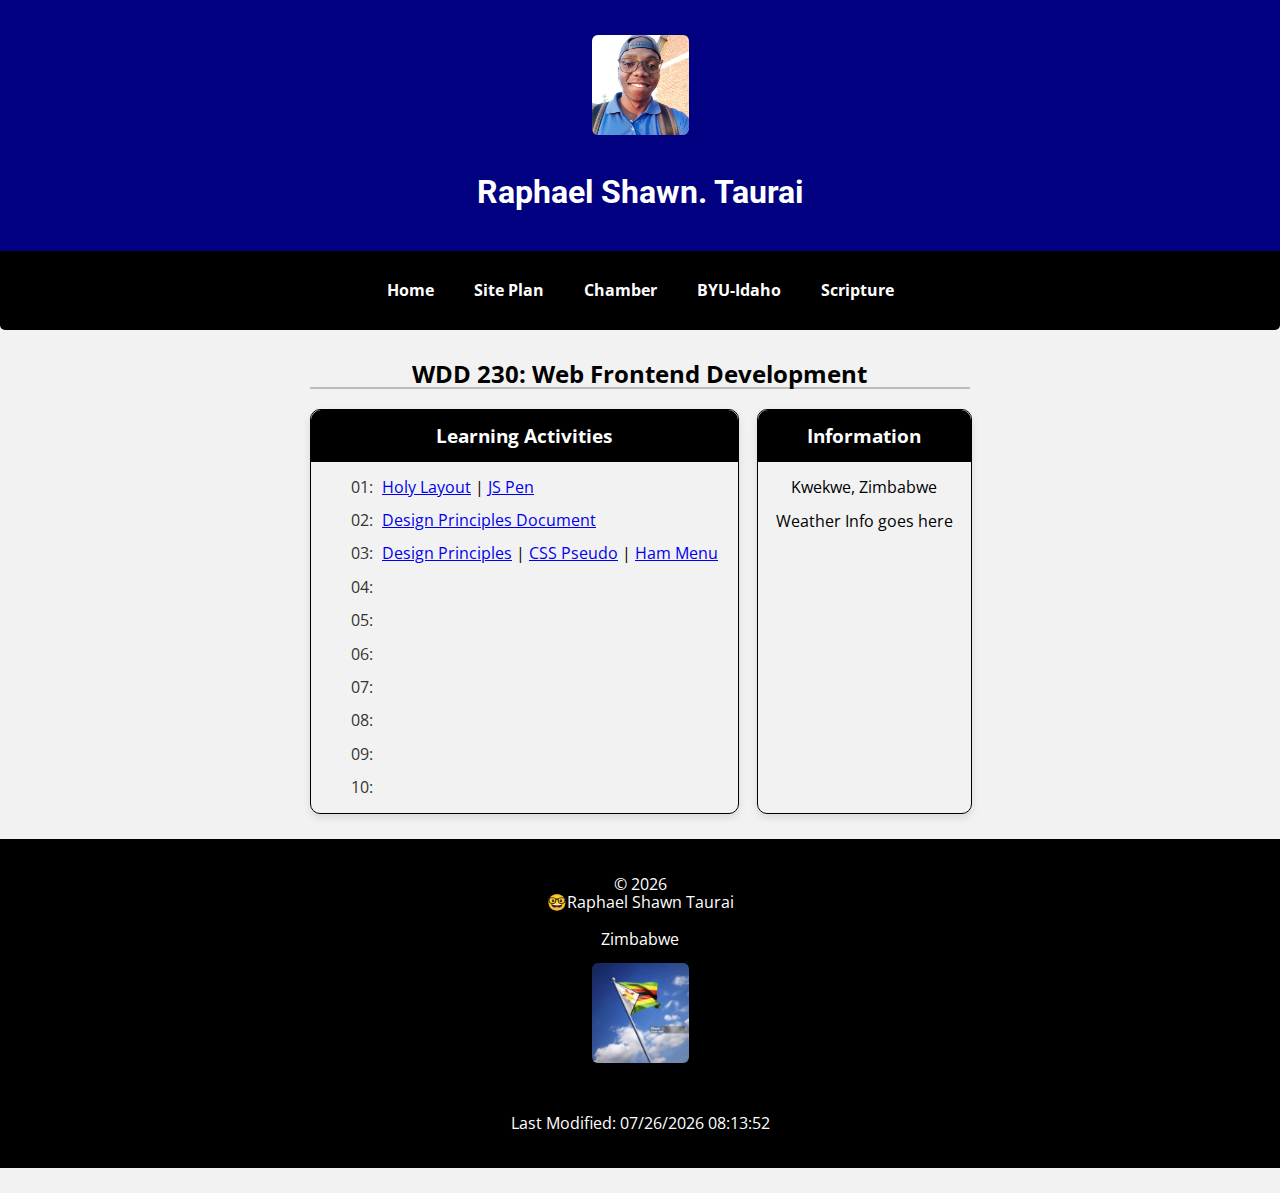
==== index.html @ 8451f9cc "W02 to W03 #got help, I needed it" ====
<!DOCTYPE html>
<html lang="en">
<head>
    <meta property="og:tittle" content="Shawn's Web Frontend Development">
    <meta property="og:type" content="website">
    <meta property="og:image" content="https://scontent-cpt1-1.xx.fbcdn.net/v/t1.6435-9/100825612_3086314408091731_5645457983417614336_n.jpg?_nc_cat=104&ccb=1-7&_nc_sid=dd63ad&_nc_ohc=aLc1LMPyX8YAX_nOuL9&_nc_oc=AQmv-y5T8IlXc3acQV7GMhgTDCxb11PpKfKZsDxDQNipxi5sOyn14gQ85BDNCd5mlac&_nc_ht=scontent-cpt1-1.xx&oh=00_AfAReinXMB9jyGk6Aq5hBVse5xMrMv8O2ZP-Ks6a0k2QMw&oe=65D06463">
    <meta property="og:url" contents="http://shawn-taurai's-wdd230.com/index.html"> 
    <meta name="description" content="WDD230, Raphael Shawn Taurai, Course assignment portal">
    <meta name="author" content="Shawn Taurai">
    <title>Raphael Shawn Taurai-WDD 230 - Web Frontend</title>
    <link rel="stylesheet" href="styles/normalize.css">
    <link rel="stylesheet" href="styles/base.css">
    <link rel="stylesheet" href="styles/larger.css">
    <link rel="icon" href="favicon.ico">
</head>

<body>
    <header>
        <img src="images/shawn.jpg" alt="Shawn Taurai" width="80" height="83" />
        <h1 class>Raphael Shawn. Taurai</h1>
    </header>
    <nav>
        <a href="index.html">Home</a>
        <a href="lesson03/chamber-site-plan.html">Site Plan</a>
        <a href="chamber/">Chamber</a>
        <a href="https://www.byui.edu/">BYU-Idaho</a>
        <a href="https://www.churchofjesuschrist.org/study/scriptures/bofm/1-ne/3?lang=eng&id=p7#p7">Scripture</a>
    </nav>
    <main>
        <h2>WDD 230: Web Frontend Development</h2><br>

        <section class="card">
            <h3>Learning Activities</h3>
            <ul class="numbered-list">
                <li><a href="lesson01/holygrail.html">Holy Layout</a> | <a href="https://codepen.io/omora14">JS Pen</a>
                </li>
                <li> <a href="lesson02/design.html">Design Principles Document</a></li>
                <li><a href="lesson02/design.html">Design Principles</a> | <a
                        href="https://codepen.io/omora14/pen/oNVemqo">CSS Pseudo</a> | <a
                        href="https://codepen.io/omora14/pen/wvOqNNL">Ham Menu</a></li>
                <li><a></a></li>
                <li><a></a></li>
                <li><a></a></li>
                <li><a></a></li>
                <li><a></a></li>
                <li><a></a></li>
                <li><a></a></li>
            </ul>
        </section>
        <section class="card">
            <h3>Information</h3>

            <p>Kwekwe, Zimbabwe</p>

            <p>Weather Info goes here </p>

        </section>

    </main>
    <footer>
        <p></p>
        <p id="lastModified"></p>
    </footer>
    <script src="scripts/getdates.js"></script>

</body>

</html>






















<!-- INITIAL FILE
 
<!DOCTYPE html>
<html lang="en">
<head>
    <meta charset="UTF-8">
    <meta name="viewport" content="width=device-width, initial-scale=1.0">
    <meta property="og:tittle" content="Shawn's Web Frontend Development">
    <meta property="og:type" content="website">
    <meta property="og:image" content="https://scontent-cpt1-1.xx.fbcdn.net/v/t1.6435-9/100825612_3086314408091731_5645457983417614336_n.jpg?_nc_cat=104&ccb=1-7&_nc_sid=dd63ad&_nc_ohc=aLc1LMPyX8YAX_nOuL9&_nc_oc=AQmv-y5T8IlXc3acQV7GMhgTDCxb11PpKfKZsDxDQNipxi5sOyn14gQ85BDNCd5mlac&_nc_ht=scontent-cpt1-1.xx&oh=00_AfAReinXMB9jyGk6Aq5hBVse5xMrMv8O2ZP-Ks6a0k2QMw&oe=65D06463">
    <meta property="og:url" contents="http://shawn-taurai's-wdd230.com/index.html"> 
    <meta name="description" content="WDD230, Raphael Shawn Taurai, Course assignment portal">
    <meta name="author" content="Shawn Taurai">
    <title>Raphael Shawn Taurai-WDD 230 - Web Frontend</title>
    <link rel="stylesheet" href="styles/normalize.css"> <!--><!--- I COULD ALTERNATIVELY USE <link rel="stylesheet" href="https://cdnjs.cloudflare.com/ajax/libs/normalize/8.0.1/normalize.min.css">
    <link rel="stylesheet" href="styles/base.css">
    <link rel="icon" href="favicon.ico">
    
</head>
<body>
    <header>
        <img src="images/shawn.jpg" alt="Shawn Taurai in smart casual with back-front cap on">
        <h1 class>Raphael Shawn. Taurai</h1>
    </header>
    <nav>
        <a href="index.html">Home</a>
        <a href="lesson03/chamber-site-plan.html">Site Plan</a>
        <a href="chamber/">Chamber</a>
        <a href="https://www.byui.edu/">BYU-Idaho</a>
        <a href="https://www.churchofjesuschrist.org/study/scriptures/bofm/1-ne/3?lang=eng&id=p7#p7">Scripture</a>
    </nav>
    <main>
        <h2>WDD230: Web Frontend Development</h2>
        <section class="card">
            <h3>Learning Activities</h3>
            <ol>
                <li><a href="/lesson01/holygrail.html">Holy Layout</a></li>
                <li><a href="/lesson02/design.html"> Web Design Principles</a></li>
                <li><a></a></li>
                <li><a></a></li>
                <li><a></a></li>
            </ol>
        </section>
        <section class="card">
            <h3>Information</h3>
        </section>
    </main>
    <footer>
        <p id="copyRights">© Raphael Shawn Taurai, Zimbabwe</p>
        <p id="lastModified"></p>
    </footer>
    <script src="/scripts/getdates.js"></script>
</body>
</html>-->
---- styles/base.css ----
/* Import Google Fonts API */
@import url('https://fonts.googleapis.com/css2?family=Roboto:wght@400;700&display=swap');

@import url('https://fonts.googleapis.com/css2?family=Open+Sans&display=swap');
/* Apply color scheme and typography */
:root {
  --heading-font: 'Roboto', sans-serif;
  --paragraph-font: 'Open Sans', sans-serif;
}

body {
  font-family: 'Open Sans', sans-serif;
  background-color: #f2f2f2;
  color: black;
  margin: 0;
  padding: 0;
}

img {
  height: 100px;
  width: 97px;
  border-radius: 10%;
  margin: 10px;
  padding: 5px;}
/*
#ID.profile-container {
  display: flex;
  flex-direction: column;
  align-items: center;
  padding: 20px;
  box-shadow: 0 4px 8px rgba(0, 0, 0, 0.1);
}

#ID{
  width: 100%;
  height: 150%;
  max-width: 200%;
  height: auto;
  border-radius: 10%;
  margin-bottom: 10px;
}*/

#flag {
  width: 40px;
  height: auto;
  margin-bottom: -15px;
}

h1 {
  font-size: 2em;
  margin: auto;
}

main {
  margin-top: 20px;
  max-width: 800px;
  margin: 0 auto;
  display: grid;
  gap: 20px;
}

header,
nav,
footer {
  max-width: 100%;
  margin: 0 auto;
  text-align: center;
}

header {
  color: #fff;
  padding: 20px;
  background-color: navy;
  font-family: var(--heading-font);
}

nav {
  background-color: #000;
  padding: 10px;
  border-bottom-left-radius: 5px;
  border-bottom-right-radius: 5px;
  display: flex;
  flex-direction: row;
  justify-content: center;
}

nav a {
  color: #fff;
  margin: 10px;
  font-family: var(--paragraph-font);
  padding: 10px;
  text-decoration: none;
  font-weight: bold;
}

footer {
  background-color: black;
  padding: 20px;
  display: flex;
  flex-direction: column;
  align-items: center;
  margin: 25px auto;
}

footer p {
  color: #fff;
  text-align: center;
}

.card {
  border-radius: 10px;
  width: 100%;
  max-width: 700px;
  border: 1px solid black;
  margin: 0 auto;
  box-shadow: 0 4px 8px rgba(0, 0, 0, 0.1);
}

.card h3 {
  border-top-right-radius: 10px;
  border-top-left-radius: 10px;
  color: #fff;
  text-align: center;
  margin: 0;
  margin-bottom: 10px;
  background-color: black;
  padding: 15px;
}

.card p {
  text-align: center;
}

h2 {
  margin-top: 30px;
  text-align: center;
  margin-bottom: 0;
  border-bottom: 2px solid #babcc0;
}

h1 {
  width: 80%;
  margin: 20px auto;
}

.numbered-list {
  list-style: none;
  counter-reset: my-counter;
}

.numbered-list li {
  counter-increment: my-counter;
  margin-bottom: 15px;
}

.numbered-list li:before {
  content: counter(my-counter, decimal-leading-zero) ": ";
  color: #333;
  margin-right: 5px;
}













/*body {
  display: grid;
  height: 100vh;
  grid-template-columns: 1fr auto;
  grid-template-rows: auto auto 1fr auto;
  font-family: 'Roboto', sans-serif;
  font-size: 16px;
  background-color: #f2f2f2;
  color: #e9e9e9;
  
}

h3, h2 {
  text-align: center;
  font-family: 'Roboto', sans-serif;
}


a {
  color: #0066cc;
  text-decoration: none;
  font-family: 'Roboto', sans-serif;
}

a:hover {
  text-decoration: underline;
}

/* Center the header contents 
header {
  display: flex;
  justify-content: center;
  align-items: center;
  background: navy;
  padding: 2rem;
  grid-column: 1 / 3;
}

img {
  height: 100px;
  width: 97px;
  border-radius: 10%;
  margin: 10px;
  padding: 5px;

}
nav {
  grid-column: 1/3;
  background-color: black;
  padding: 1.8rem;
  list-style: none; /* Remove bullets from the navigation 
}

nav a {
  display: block;
  padding: 0.5rem;
  color: rgb(255, 255, 255);
  margin-bottom: 1rem;
  text-align: center;
}

nav a:hover {
  text-decoration: underline;
}

main {
  height: 330px;
  padding: 1rem;
  color:black
}

h3 {
    background-color: navy;
    color:white;
}

.card {
  border: 1px solid #ccc;
  padding: 10px;
  margin-bottom: 20px;
}

.card h3 {
  border-bottom: 1px solid #ccc;
  padding-bottom: 10px;
  margin-bottom: 10px;
}

footer {
  background: black;
  padding: 2rem;
  text-align: center;
  grid-column: 1 / 3;
  color: white;
}
---- styles/larger.css ----
/* Media Query for Larger Views */
@media screen and (650px < width) {
    nav {
        flex-direction: row;
    }

    nav a {
        width: fit-content;
    }

    main {
        max-width: 2000px;
        width: 900px;
        grid-template-columns: 100px 2fr 1fr 100px;
    }

    h2 {
        grid-column: 2 / 4;
    }

    .card:nth-of-type(1) {
        grid-column: 2 / 3;
    }

    .card:nth-of-type(2) {
        grid-column: 3 / 4;
    }
}

/* Media Query for Responsive Design */
@media only screen and (max-width: 600px) {

    .profile-container,
    nav {
        flex-direction: column;
        align-items: center;
    }

    .profilepic {
        max-width: none;
    }

    header,
    nav,
    footer,
    .card {
        max-width: 100%;
    }

    nav a {
        margin: 5px;
    }

    main {
        grid-template-columns: 1fr;
    }

    .card {
        max-width: 200%;
        margin-bottom: 1rem;
        box-shadow: 0 4px 8px rgba(0, 0, 0, 0.1);
        width: 100%;
        height: auto;
    }

}
---- styles/base.css ----
/* Import Google Fonts API */
@import url('https://fonts.googleapis.com/css2?family=Roboto:wght@400;700&display=swap');

@import url('https://fonts.googleapis.com/css2?family=Open+Sans&display=swap');
/* Apply color scheme and typography */
:root {
  --heading-font: 'Roboto', sans-serif;
  --paragraph-font: 'Open Sans', sans-serif;
}

body {
  font-family: 'Open Sans', sans-serif;
  background-color: #f2f2f2;
  color: black;
  margin: 0;
  padding: 0;
}

img {
  height: 100px;
  width: 97px;
  border-radius: 10%;
  margin: 10px;
  padding: 5px;}
/*
#ID.profile-container {
  display: flex;
  flex-direction: column;
  align-items: center;
  padding: 20px;
  box-shadow: 0 4px 8px rgba(0, 0, 0, 0.1);
}

#ID{
  width: 100%;
  height: 150%;
  max-width: 200%;
  height: auto;
  border-radius: 10%;
  margin-bottom: 10px;
}*/

#flag {
  width: 40px;
  height: auto;
  margin-bottom: -15px;
}

h1 {
  font-size: 2em;
  margin: auto;
}

main {
  margin-top: 20px;
  max-width: 800px;
  margin: 0 auto;
  display: grid;
  gap: 20px;
}

header,
nav,
footer {
  max-width: 100%;
  margin: 0 auto;
  text-align: center;
}

header {
  color: #fff;
  padding: 20px;
  background-color: navy;
  font-family: var(--heading-font);
}

nav {
  background-color: #000;
  padding: 10px;
  border-bottom-left-radius: 5px;
  border-bottom-right-radius: 5px;
  display: flex;
  flex-direction: row;
  justify-content: center;
}

nav a {
  color: #fff;
  margin: 10px;
  font-family: var(--paragraph-font);
  padding: 10px;
  text-decoration: none;
  font-weight: bold;
}

footer {
  background-color: black;
  padding: 20px;
  display: flex;
  flex-direction: column;
  align-items: center;
  margin: 25px auto;
}

footer p {
  color: #fff;
  text-align: center;
}

.card {
  border-radius: 10px;
  width: 100%;
  max-width: 700px;
  border: 1px solid black;
  margin: 0 auto;
  box-shadow: 0 4px 8px rgba(0, 0, 0, 0.1);
}

.card h3 {
  border-top-right-radius: 10px;
  border-top-left-radius: 10px;
  color: #fff;
  text-align: center;
  margin: 0;
  margin-bottom: 10px;
  background-color: black;
  padding: 15px;
}

.card p {
  text-align: center;
}

h2 {
  margin-top: 30px;
  text-align: center;
  margin-bottom: 0;
  border-bottom: 2px solid #babcc0;
}

h1 {
  width: 80%;
  margin: 20px auto;
}

.numbered-list {
  list-style: none;
  counter-reset: my-counter;
}

.numbered-list li {
  counter-increment: my-counter;
  margin-bottom: 15px;
}

.numbered-list li:before {
  content: counter(my-counter, decimal-leading-zero) ": ";
  color: #333;
  margin-right: 5px;
}













/*body {
  display: grid;
  height: 100vh;
  grid-template-columns: 1fr auto;
  grid-template-rows: auto auto 1fr auto;
  font-family: 'Roboto', sans-serif;
  font-size: 16px;
  background-color: #f2f2f2;
  color: #e9e9e9;
  
}

h3, h2 {
  text-align: center;
  font-family: 'Roboto', sans-serif;
}


a {
  color: #0066cc;
  text-decoration: none;
  font-family: 'Roboto', sans-serif;
}

a:hover {
  text-decoration: underline;
}

/* Center the header contents 
header {
  display: flex;
  justify-content: center;
  align-items: center;
  background: navy;
  padding: 2rem;
  grid-column: 1 / 3;
}

img {
  height: 100px;
  width: 97px;
  border-radius: 10%;
  margin: 10px;
  padding: 5px;

}
nav {
  grid-column: 1/3;
  background-color: black;
  padding: 1.8rem;
  list-style: none; /* Remove bullets from the navigation 
}

nav a {
  display: block;
  padding: 0.5rem;
  color: rgb(255, 255, 255);
  margin-bottom: 1rem;
  text-align: center;
}

nav a:hover {
  text-decoration: underline;
}

main {
  height: 330px;
  padding: 1rem;
  color:black
}

h3 {
    background-color: navy;
    color:white;
}

.card {
  border: 1px solid #ccc;
  padding: 10px;
  margin-bottom: 20px;
}

.card h3 {
  border-bottom: 1px solid #ccc;
  padding-bottom: 10px;
  margin-bottom: 10px;
}

footer {
  background: black;
  padding: 2rem;
  text-align: center;
  grid-column: 1 / 3;
  color: white;
}
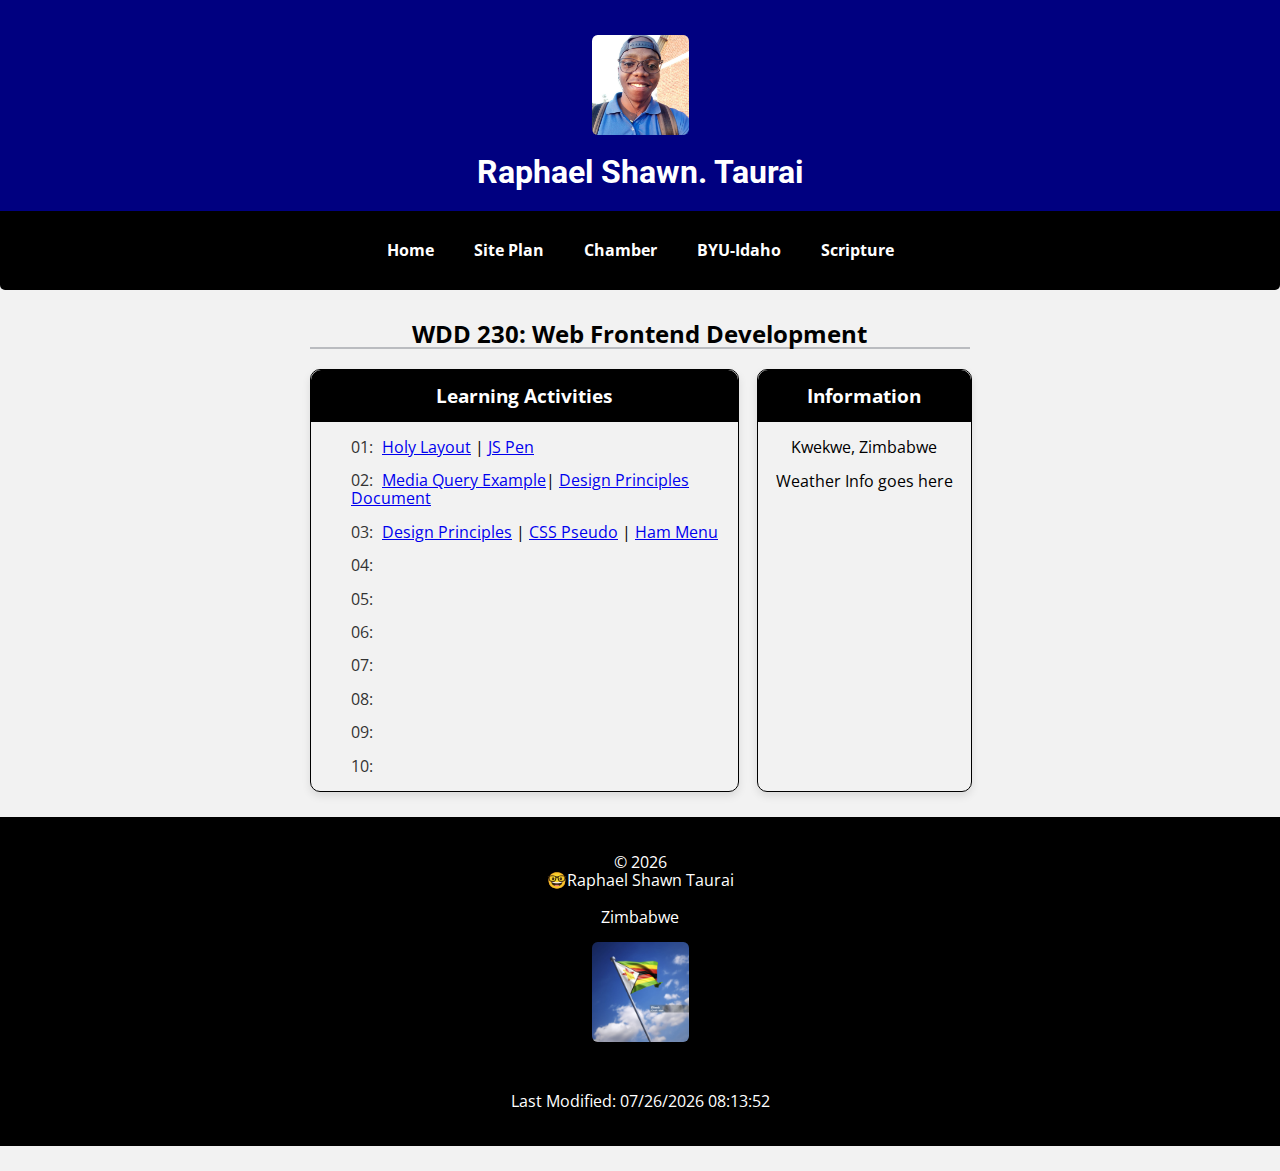
==== commit 8a391b5b: "media query done" ====
--- a/index.html
+++ b/index.html
@@ -10,7 +10,7 @@
     <title>Raphael Shawn Taurai-WDD 230 - Web Frontend</title>
     <link rel="stylesheet" href="styles/normalize.css">
     <link rel="stylesheet" href="styles/base.css">
-    <link rel="stylesheet" href="styles/larger.css">
+    <link rel="stylesheet" href="styles/large.css">
     <link rel="icon" href="favicon.ico">
 </head>
 
@@ -32,9 +32,13 @@
         <section class="card">
             <h3>Learning Activities</h3>
             <ul class="numbered-list">
-                <li><a href="lesson01/holygrail.html">Holy Layout</a> | <a href="https://codepen.io/omora14">JS Pen</a>
+                <li><a href="lesson01/holygrail.html">Holy Layout</a> | 
+                    <a href="https://codepen.io/omora14">JS Pen</a>
                 </li>
-                <li> <a href="lesson02/design.html">Design Principles Document</a></li>
+                
+                <li> <a href="lesson02/media-query.html">Media Query Example</a>|
+                    <a href="lesson02/design-principles.html">Design Principles Document</a></li>
+                
                 <li><a href="lesson02/design.html">Design Principles</a> | <a
                         href="https://codepen.io/omora14/pen/oNVemqo">CSS Pseudo</a> | <a
                         href="https://codepen.io/omora14/pen/wvOqNNL">Ham Menu</a></li>
--- a/styles/base.css
+++ b/styles/base.css
@@ -138,7 +138,7 @@
   border-bottom: 2px solid #babcc0;
 }
 
-h1 {
+hr {
   width: 80%;
   margin: 20px auto;
 }
--- a/styles/large.css
+++ b/styles/large.css
@@ -0,0 +1,66 @@
+/* Media Query for Larger Views */
+@media screen and (650px < width) {
+    nav {
+        flex-direction: row;
+    }
+
+    nav a {
+        width: fit-content;
+    }
+
+    main {
+        max-width: 2000px;
+        width: 900px;
+        grid-template-columns: 100px 2fr 1fr 100px;
+    }
+
+    h2 {
+        grid-column: 2 / 4;
+    }
+
+    .card:nth-of-type(1) {
+        grid-column: 2 / 3;
+    }
+
+    .card:nth-of-type(2) {
+        grid-column: 3 / 4;
+    }
+}
+
+/* Media Query for Responsive Design */
+@media only screen and (max-width: 600px) {
+
+    .profile-container,
+    nav {
+        flex-direction: column;
+        align-items: center;
+    }
+
+    .profilepic {
+        max-width: none;
+    }
+
+    header,
+    nav,
+    footer,
+    .card {
+        max-width: 100%;
+    }
+
+    nav a {
+        margin: 5px;
+    }
+
+    main {
+        grid-template-columns: 1fr;
+    }
+
+    .card {
+        max-width: 200%;
+        margin-bottom: 1rem;
+        box-shadow: 0 4px 8px rgba(0, 0, 0, 0.1);
+        width: 100%;
+        height: auto;
+    }
+
+}--- a/styles/base.css
+++ b/styles/base.css
@@ -138,7 +138,7 @@
   border-bottom: 2px solid #babcc0;
 }
 
-h1 {
+hr {
   width: 80%;
   margin: 20px auto;
 }
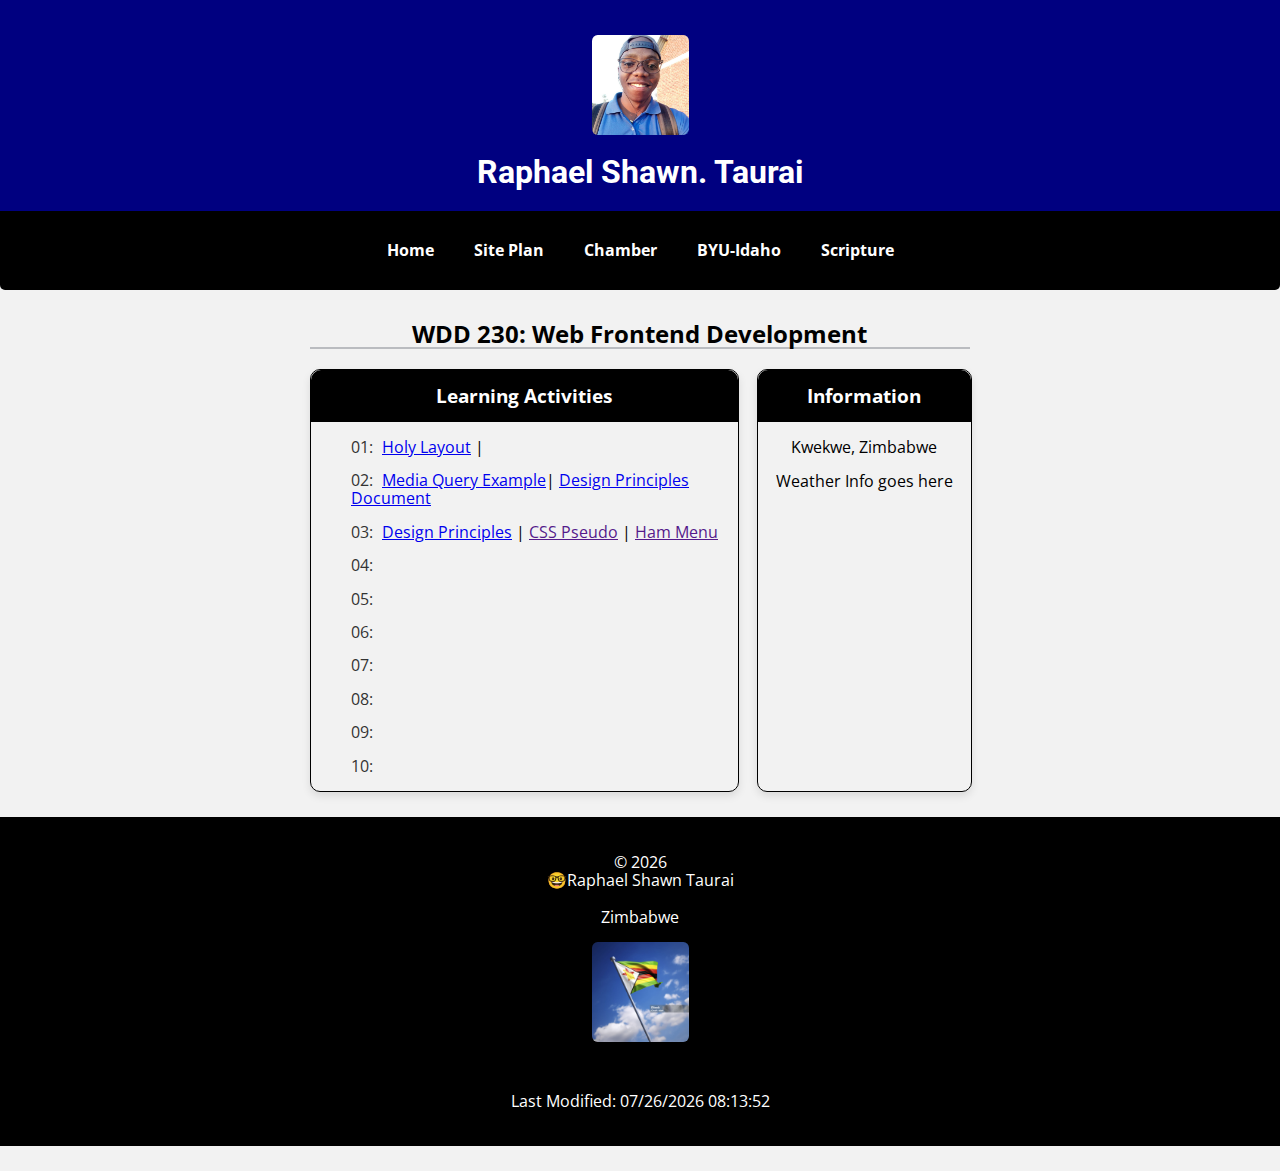
==== commit b950f5d7: "chngs" ====
--- a/index.html
+++ b/index.html
@@ -4,7 +4,7 @@
     <meta property="og:tittle" content="Shawn's Web Frontend Development">
     <meta property="og:type" content="website">
     <meta property="og:image" content="https://scontent-cpt1-1.xx.fbcdn.net/v/t1.6435-9/100825612_3086314408091731_5645457983417614336_n.jpg?_nc_cat=104&ccb=1-7&_nc_sid=dd63ad&_nc_ohc=aLc1LMPyX8YAX_nOuL9&_nc_oc=AQmv-y5T8IlXc3acQV7GMhgTDCxb11PpKfKZsDxDQNipxi5sOyn14gQ85BDNCd5mlac&_nc_ht=scontent-cpt1-1.xx&oh=00_AfAReinXMB9jyGk6Aq5hBVse5xMrMv8O2ZP-Ks6a0k2QMw&oe=65D06463">
-    <meta property="og:url" contents="http://shawn-taurai's-wdd230.com/index.html"> 
+    <meta property="og:url" contents="https://raphaeltaurai.github.io/wdd230"> 
     <meta name="description" content="WDD230, Raphael Shawn Taurai, Course assignment portal">
     <meta name="author" content="Shawn Taurai">
     <title>Raphael Shawn Taurai-WDD 230 - Web Frontend</title>
@@ -33,15 +33,14 @@
             <h3>Learning Activities</h3>
             <ul class="numbered-list">
                 <li><a href="lesson01/holygrail.html">Holy Layout</a> | 
-                    <a href="https://codepen.io/omora14">JS Pen</a>
                 </li>
                 
                 <li> <a href="lesson02/media-query.html">Media Query Example</a>|
                     <a href="lesson02/design-principles.html">Design Principles Document</a></li>
                 
                 <li><a href="lesson02/design.html">Design Principles</a> | <a
-                        href="https://codepen.io/omora14/pen/oNVemqo">CSS Pseudo</a> | <a
-                        href="https://codepen.io/omora14/pen/wvOqNNL">Ham Menu</a></li>
+                        href="">CSS Pseudo</a> | <a
+                        href="">Ham Menu</a></li>
                 <li><a></a></li>
                 <li><a></a></li>
                 <li><a></a></li>
--- a/styles/base.css
+++ b/styles/base.css
@@ -159,6 +159,44 @@
   margin-right: 5px;
 }
 
+@media screen and (max-width: 599px) {
+  main {
+      grid-template-columns: 1fr;
+  }
+
+  .card {
+      width: 80%;
+      max-width: 100%;
+      grid-column: auto;
+      margin: 0 auto;
+  }
+}
+
+@media screen and (min-width: 600px) and (max-width: 899px) {
+  main {
+      grid-template-columns: repeat(2, 1fr);
+  }
+
+  .card {
+      max-width: 100%;
+      grid-column: auto;
+      margin: 0 auto;
+  }
+
+
+  .card:nth-child(3) {
+      grid-column: span 2;
+      max-width: 100%;
+      width: 100%;
+  }
+}
+
+@media screen and (min-width: 900px) {
+  main {
+      grid-template-columns: repeat(3, 1fr);
+  }
+}
+
 
 
 
--- a/styles/base.css
+++ b/styles/base.css
@@ -159,6 +159,44 @@
   margin-right: 5px;
 }
 
+@media screen and (max-width: 599px) {
+  main {
+      grid-template-columns: 1fr;
+  }
+
+  .card {
+      width: 80%;
+      max-width: 100%;
+      grid-column: auto;
+      margin: 0 auto;
+  }
+}
+
+@media screen and (min-width: 600px) and (max-width: 899px) {
+  main {
+      grid-template-columns: repeat(2, 1fr);
+  }
+
+  .card {
+      max-width: 100%;
+      grid-column: auto;
+      margin: 0 auto;
+  }
+
+
+  .card:nth-child(3) {
+      grid-column: span 2;
+      max-width: 100%;
+      width: 100%;
+  }
+}
+
+@media screen and (min-width: 900px) {
+  main {
+      grid-template-columns: repeat(3, 1fr);
+  }
+}
+
 
 
 
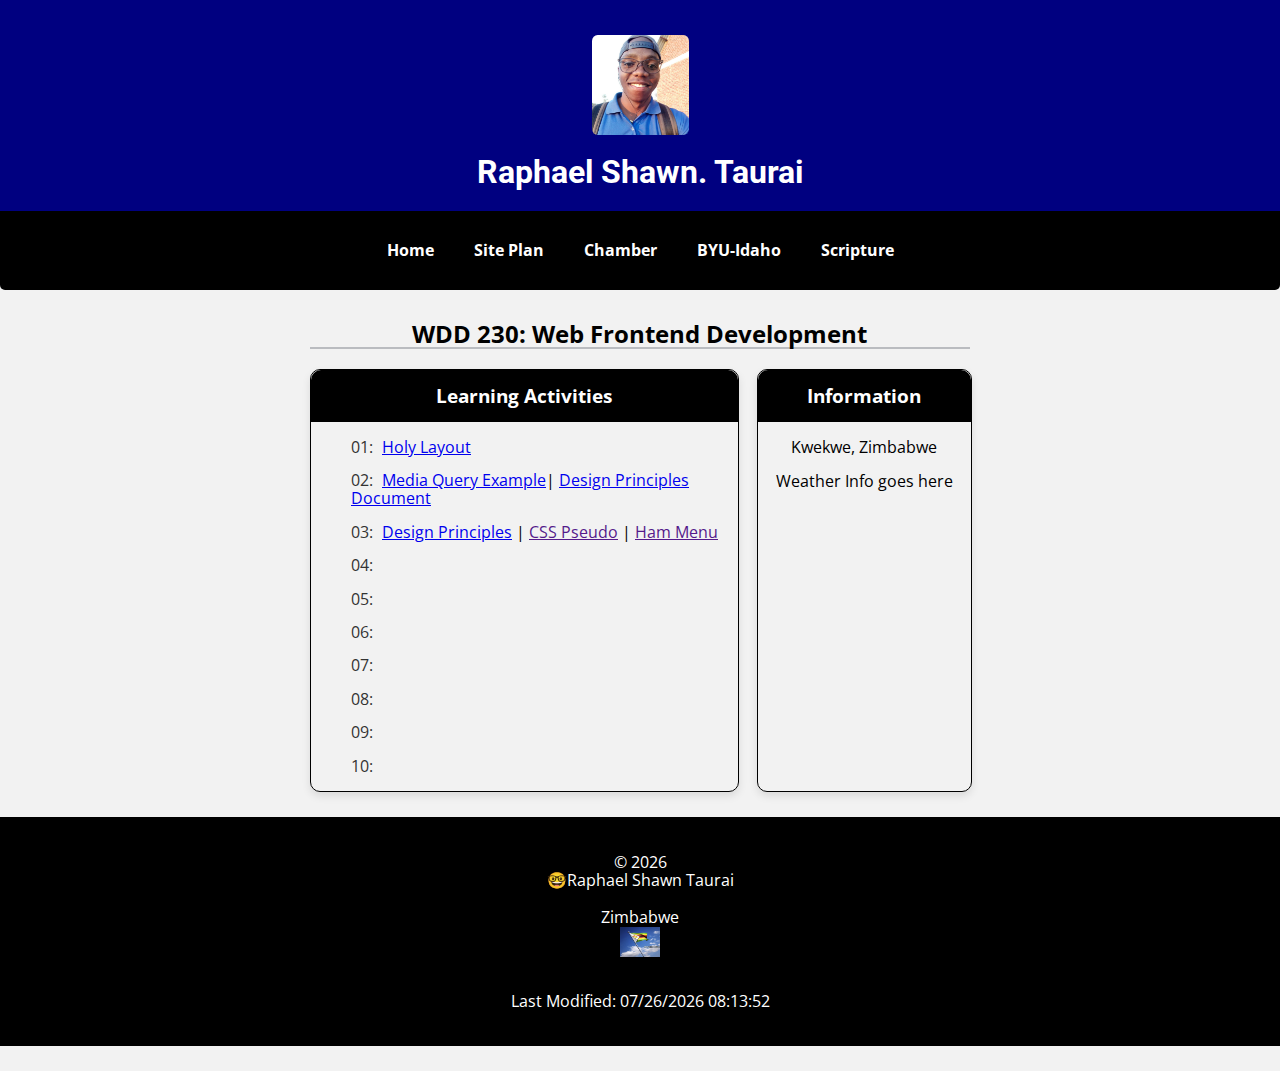
==== commit b823434d: "design" ====
--- a/index.html
+++ b/index.html
@@ -32,7 +32,7 @@
         <section class="card">
             <h3>Learning Activities</h3>
             <ul class="numbered-list">
-                <li><a href="lesson01/holygrail.html">Holy Layout</a> | 
+                <li><a href="lesson01/holygrail.html">Holy Layout</a>
                 </li>
                 
                 <li> <a href="lesson02/media-query.html">Media Query Example</a>|
--- a/styles/base.css
+++ b/styles/base.css
@@ -16,7 +16,7 @@
   padding: 0;
 }
 
-img {
+header img {
   height: 100px;
   width: 97px;
   border-radius: 10%;
@@ -131,6 +131,12 @@
   text-align: center;
 }
 
+.card img {
+  max-width: 100%;
+  height: auto;
+  margin-top: 10px;
+}
+
 h2 {
   margin-top: 30px;
   text-align: center;
@@ -157,44 +163,6 @@
   content: counter(my-counter, decimal-leading-zero) ": ";
   color: #333;
   margin-right: 5px;
-}
-
-@media screen and (max-width: 599px) {
-  main {
-      grid-template-columns: 1fr;
-  }
-
-  .card {
-      width: 80%;
-      max-width: 100%;
-      grid-column: auto;
-      margin: 0 auto;
-  }
-}
-
-@media screen and (min-width: 600px) and (max-width: 899px) {
-  main {
-      grid-template-columns: repeat(2, 1fr);
-  }
-
-  .card {
-      max-width: 100%;
-      grid-column: auto;
-      margin: 0 auto;
-  }
-
-
-  .card:nth-child(3) {
-      grid-column: span 2;
-      max-width: 100%;
-      width: 100%;
-  }
-}
-
-@media screen and (min-width: 900px) {
-  main {
-      grid-template-columns: repeat(3, 1fr);
-  }
 }
 
 
--- a/styles/base.css
+++ b/styles/base.css
@@ -16,7 +16,7 @@
   padding: 0;
 }
 
-img {
+header img {
   height: 100px;
   width: 97px;
   border-radius: 10%;
@@ -131,6 +131,12 @@
   text-align: center;
 }
 
+.card img {
+  max-width: 100%;
+  height: auto;
+  margin-top: 10px;
+}
+
 h2 {
   margin-top: 30px;
   text-align: center;
@@ -157,44 +163,6 @@
   content: counter(my-counter, decimal-leading-zero) ": ";
   color: #333;
   margin-right: 5px;
-}
-
-@media screen and (max-width: 599px) {
-  main {
-      grid-template-columns: 1fr;
-  }
-
-  .card {
-      width: 80%;
-      max-width: 100%;
-      grid-column: auto;
-      margin: 0 auto;
-  }
-}
-
-@media screen and (min-width: 600px) and (max-width: 899px) {
-  main {
-      grid-template-columns: repeat(2, 1fr);
-  }
-
-  .card {
-      max-width: 100%;
-      grid-column: auto;
-      margin: 0 auto;
-  }
-
-
-  .card:nth-child(3) {
-      grid-column: span 2;
-      max-width: 100%;
-      width: 100%;
-  }
-}
-
-@media screen and (min-width: 900px) {
-  main {
-      grid-template-columns: repeat(3, 1fr);
-  }
 }
 
 
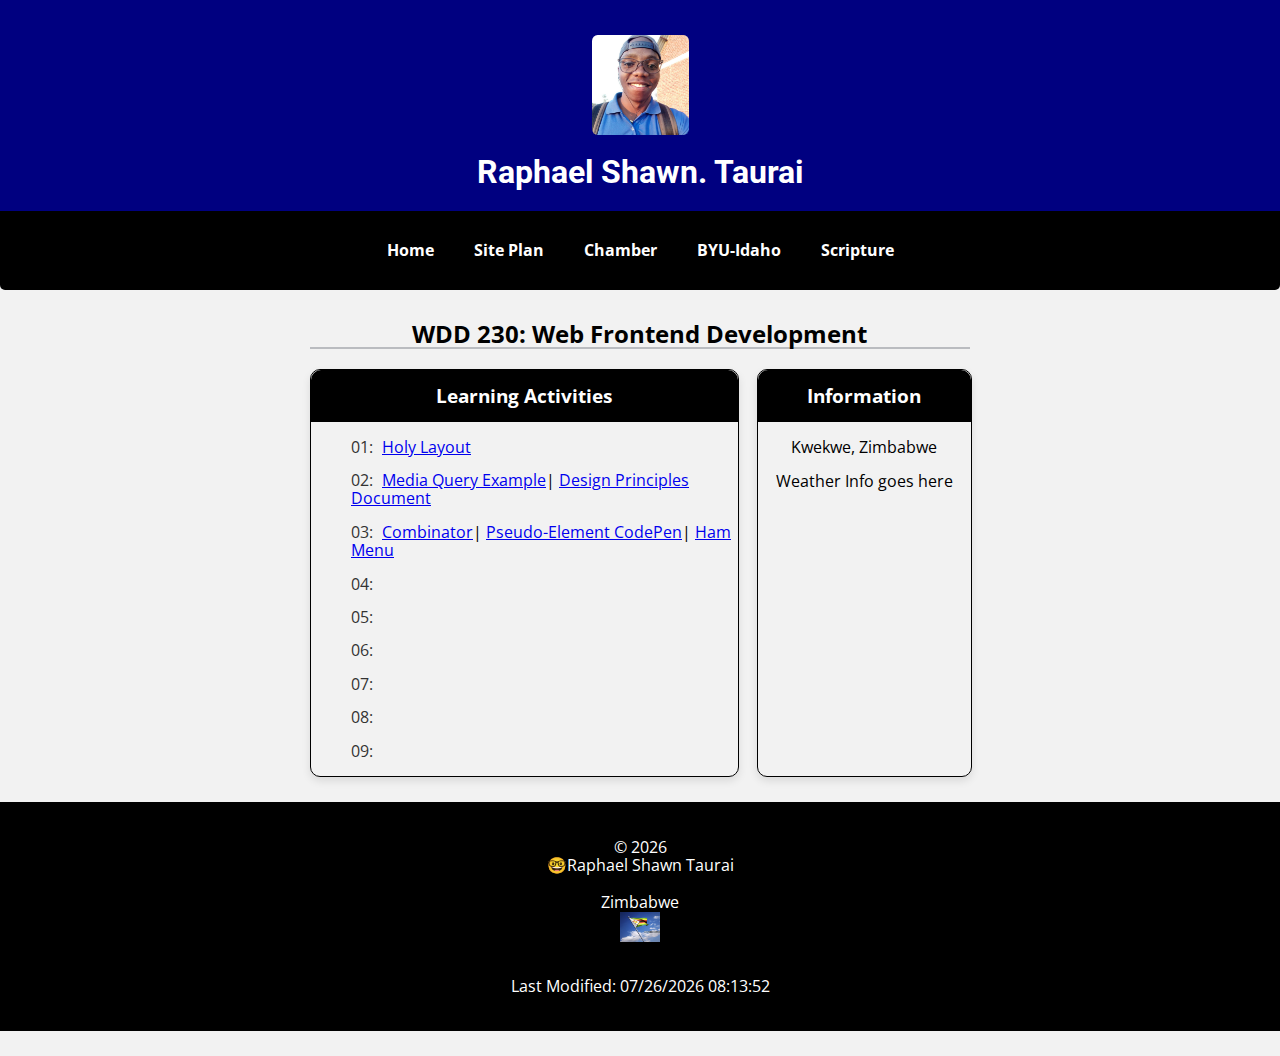
==== commit b27a0aa5: "w03 updates" ====
--- a/index.html
+++ b/index.html
@@ -38,10 +38,10 @@
                 <li> <a href="lesson02/media-query.html">Media Query Example</a>|
                     <a href="lesson02/design-principles.html">Design Principles Document</a></li>
                 
-                <li><a href="lesson02/design.html">Design Principles</a> | <a
-                        href="">CSS Pseudo</a> | <a
-                        href="">Ham Menu</a></li>
-                <li><a></a></li>
+                <li><a href="lesson03/images/ComninatorsScrnSht.png">Combinator</a>|
+                    <a href="https://codepen.io/Raphael-Shawn-Taurai/pen/ExMRqWj"> Pseudo-Element CodePen</a>|
+                    <a href="https://codepen.io/blazzard-jason/pen/RwYLvJY"> Ham Menu</a>
+                </li>
                 <li><a></a></li>
                 <li><a></a></li>
                 <li><a></a></li>
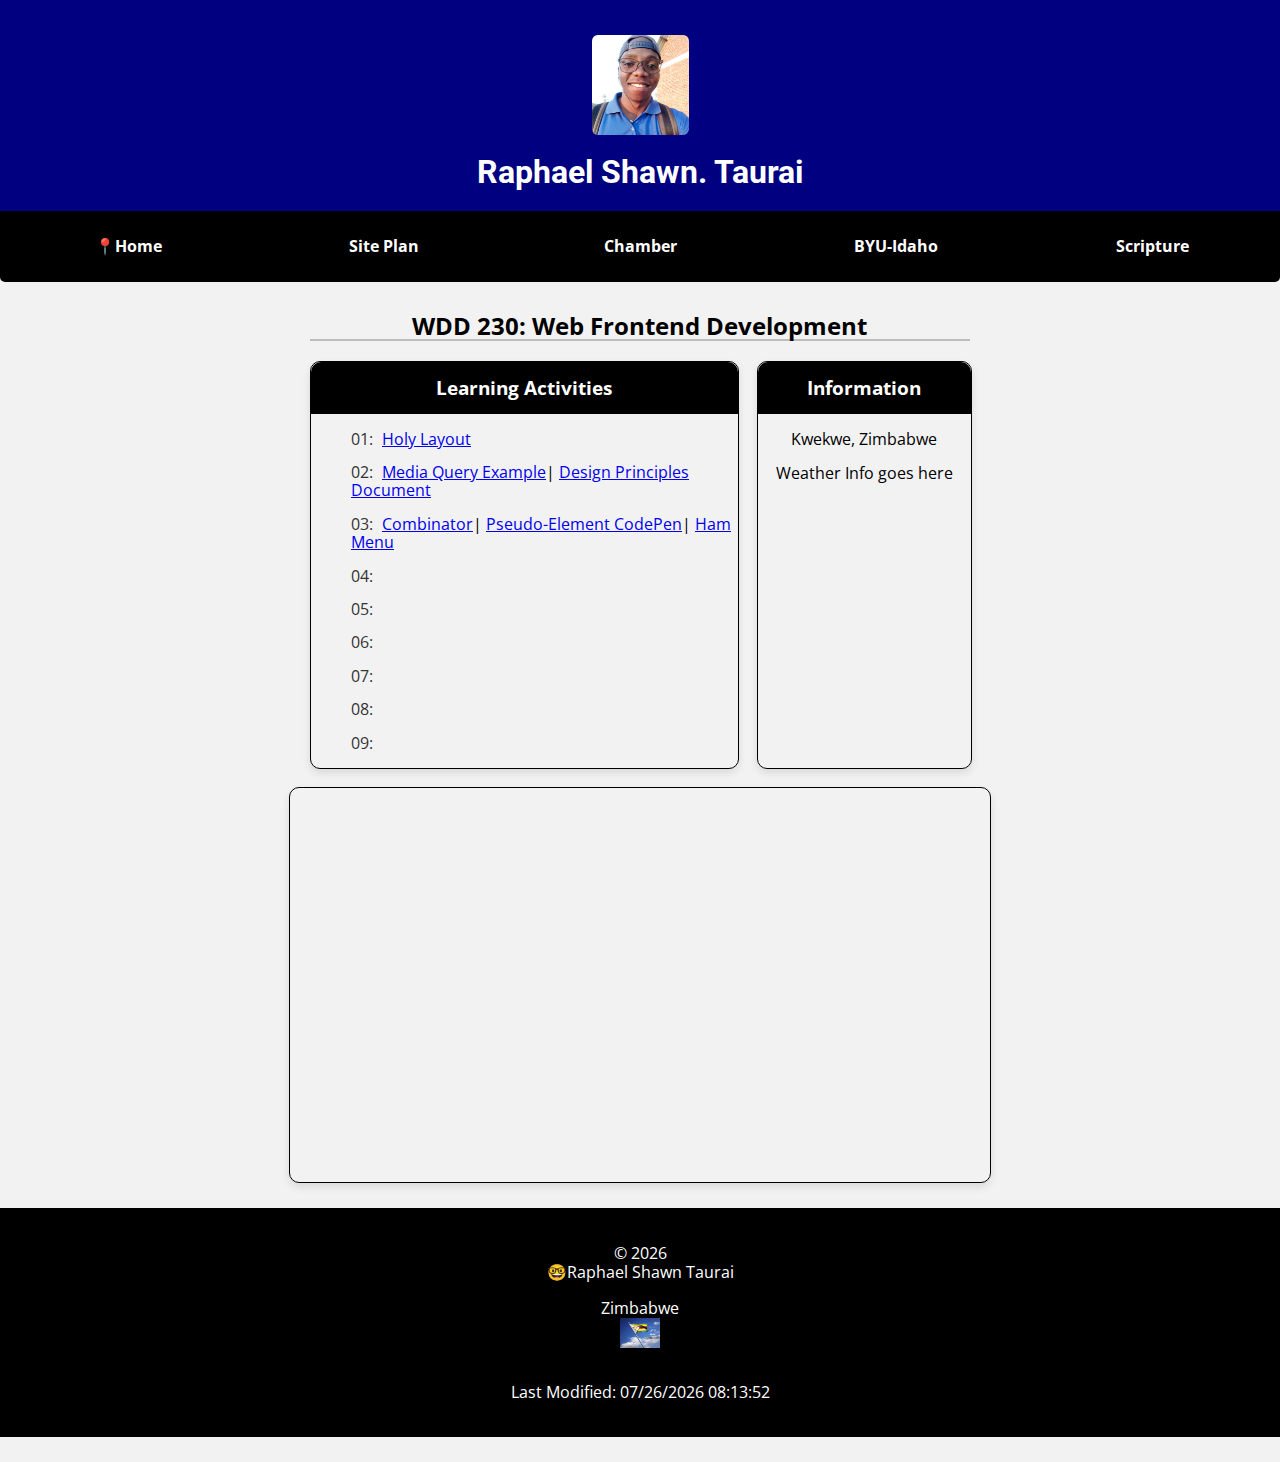
==== commit dca41a57: "updating home page" ====
--- a/index.html
+++ b/index.html
@@ -19,11 +19,12 @@
         <img src="images/shawn.jpg" alt="Shawn Taurai" width="80" height="83" />
         <h1 class>Raphael Shawn. Taurai</h1>
     </header>
-    <nav>
-        <a href="index.html">Home</a>
+    <button id="menu" aria-label="Hamburger Menu"></button>
+    <nav class="navigation"> 
+        <a href="index.html" class="active">Home</a>
         <a href="lesson03/chamber-site-plan.html">Site Plan</a>
         <a href="chamber/">Chamber</a>
-        <a href="https://www.byui.edu/">BYU-Idaho</a>
+        <a href="https://www.byui.edu/" target ="_blank">BYU-Idaho</a>
         <a href="https://www.churchofjesuschrist.org/study/scriptures/bofm/1-ne/3?lang=eng&id=p7#p7">Scripture</a>
     </nav>
     <main>
@@ -40,7 +41,7 @@
                 
                 <li><a href="lesson03/images/ComninatorsScrnSht.png">Combinator</a>|
                     <a href="https://codepen.io/Raphael-Shawn-Taurai/pen/ExMRqWj"> Pseudo-Element CodePen</a>|
-                    <a href="https://codepen.io/blazzard-jason/pen/RwYLvJY"> Ham Menu</a>
+                    <a href="https://codepen.io/Raphael-Shawn-Taurai/pen/oNVMNzR"> Ham Menu</a>
                 </li>
                 <li><a></a></li>
                 <li><a></a></li>
@@ -60,12 +61,20 @@
         </section>
 
     </main>
+    <br>
+    <div class="main-container">
+        <div id="map-section" class="card">
+            <div id="map">
+                <iframe title="Map of Kwekwe" src="https://www.google.com/maps/embed?pb=!1m18!1m12!1m3!1d60386.82073475374!2d29.780586935598944!3d-18.923589205684245!2m3!1f0!2f0!3f0!3m2!1i1024!2i768!4f13.1!3m3!1m2!1s0x19346a1b7e39316b%3A0x6fd37492a0eeb8fb!2sKwekwe!5e0!3m2!1sen!2szw!4v1707314532161!5m2!1sen!2szw" style="border:0;" allowfullscreen></iframe>
+            </div>
+        </div>
+    </div>
     <footer>
         <p></p>
         <p id="lastModified"></p>
     </footer>
     <script src="scripts/getdates.js"></script>
-
+    <script src="scripts/burger-menu.js"></script>
 </body>
 
 </html>
--- a/styles/base.css
+++ b/styles/base.css
@@ -165,7 +165,99 @@
   margin-right: 5px;
 }
 
-
+#map-section {
+  max-width: 700px;
+  margin: 0 auto;
+  box-shadow: 0 4px 8px rgba(0, 0, 0, 0.1);
+  border-radius: 10px;
+  overflow: hidden;
+}
+
+#map {
+  width: 100%;
+  height: 0;
+  padding-bottom: 56.25%;
+  position: relative;
+}
+
+#map iframe {
+  border: 0;
+  position: absolute;
+  top: 0;
+  left: 0;
+  width: 100%;
+  height: 100%;
+}
+
+/* RESPONSIVE MENU */
+
+#menu {
+  font-size: 1.5rem;
+  border: 0;
+  background: none;
+  color: #000;
+  position: absolute;
+  top: 1rem;
+  right: 1rem;
+}
+
+#menu::before {
+  content: "☰";
+}
+
+#menu.open::before {
+  content: "x";
+  color: #fff;
+}
+
+.navigation {
+  background-color: #000;
+  padding: 0px;
+  border-bottom-left-radius: 5px;
+  border-bottom-right-radius: 5px;
+  display: flex;
+  flex-direction: column;
+  justify-content: center;
+}
+
+.navigation a {
+  display: none;
+  padding: 1rem;
+  text-align: center;
+  text-decoration: none;
+  color: #fff;
+}
+
+.navigation a:hover {
+  background-color: #bbb;
+  color: #000;
+  font-weight: 700;
+}
+
+.open a {
+  display: block;
+}
+
+.active::before {
+  content: "📍";
+}
+
+@media (min-width: 37.5em) {
+
+  #menu {
+      display: none;
+  }
+
+  .navigation {
+      flex-direction: row;
+  }
+
+  .navigation a {
+      display: block;
+      flex: 1 1 100%;
+  }
+
+}
 
 
 
--- a/styles/base.css
+++ b/styles/base.css
@@ -165,7 +165,99 @@
   margin-right: 5px;
 }
 
-
+#map-section {
+  max-width: 700px;
+  margin: 0 auto;
+  box-shadow: 0 4px 8px rgba(0, 0, 0, 0.1);
+  border-radius: 10px;
+  overflow: hidden;
+}
+
+#map {
+  width: 100%;
+  height: 0;
+  padding-bottom: 56.25%;
+  position: relative;
+}
+
+#map iframe {
+  border: 0;
+  position: absolute;
+  top: 0;
+  left: 0;
+  width: 100%;
+  height: 100%;
+}
+
+/* RESPONSIVE MENU */
+
+#menu {
+  font-size: 1.5rem;
+  border: 0;
+  background: none;
+  color: #000;
+  position: absolute;
+  top: 1rem;
+  right: 1rem;
+}
+
+#menu::before {
+  content: "☰";
+}
+
+#menu.open::before {
+  content: "x";
+  color: #fff;
+}
+
+.navigation {
+  background-color: #000;
+  padding: 0px;
+  border-bottom-left-radius: 5px;
+  border-bottom-right-radius: 5px;
+  display: flex;
+  flex-direction: column;
+  justify-content: center;
+}
+
+.navigation a {
+  display: none;
+  padding: 1rem;
+  text-align: center;
+  text-decoration: none;
+  color: #fff;
+}
+
+.navigation a:hover {
+  background-color: #bbb;
+  color: #000;
+  font-weight: 700;
+}
+
+.open a {
+  display: block;
+}
+
+.active::before {
+  content: "📍";
+}
+
+@media (min-width: 37.5em) {
+
+  #menu {
+      display: none;
+  }
+
+  .navigation {
+      flex-direction: row;
+  }
+
+  .navigation a {
+      display: block;
+      flex: 1 1 100%;
+  }
+
+}
 
 
 
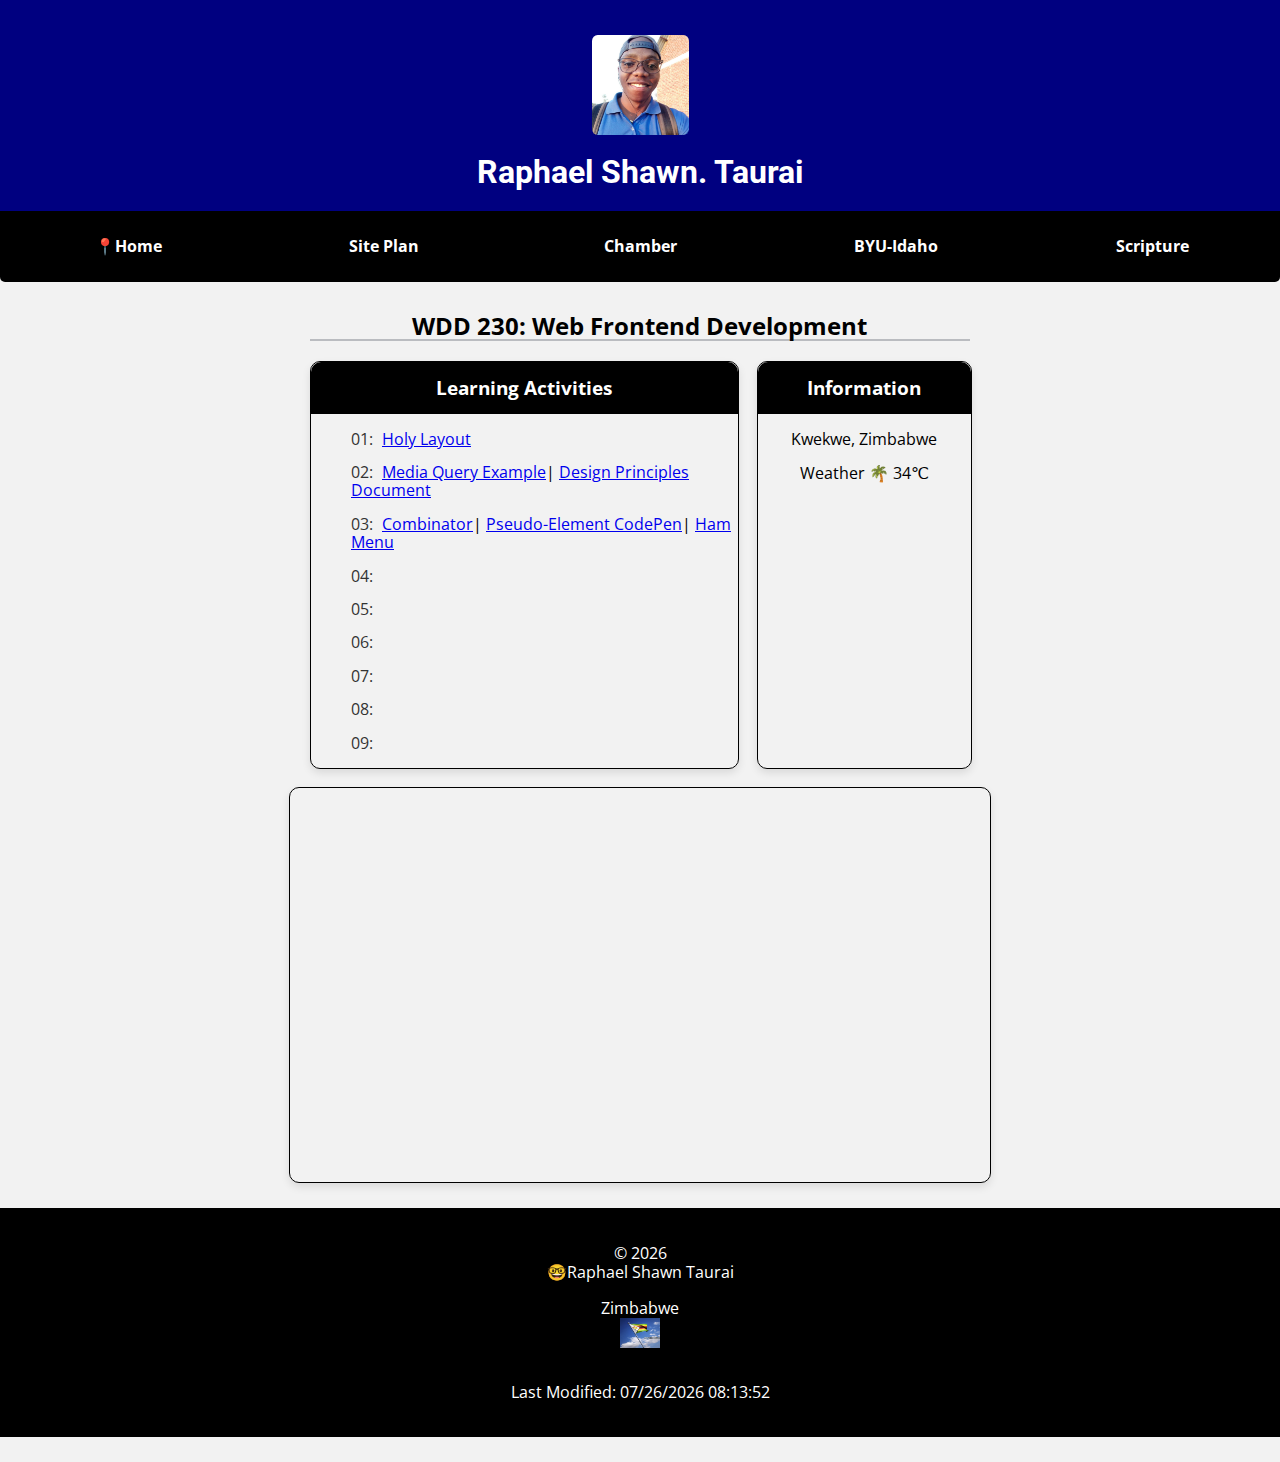
==== commit de4af310: "." ====
--- a/index.html
+++ b/index.html
@@ -54,9 +54,9 @@
         <section class="card">
             <h3>Information</h3>
 
-            <p>Kwekwe, Zimbabwe</p>
+            <p>  Kwekwe, Zimbabwe</p>
 
-            <p>Weather Info goes here </p>
+            <p>Weather 🌴 34℃ </p>
 
         </section>
 
--- a/styles/base.css
+++ b/styles/base.css
@@ -203,6 +203,7 @@
 
 #menu::before {
   content: "☰";
+  color:#fff;
 }
 
 #menu.open::before {
--- a/styles/base.css
+++ b/styles/base.css
@@ -203,6 +203,7 @@
 
 #menu::before {
   content: "☰";
+  color:#fff;
 }
 
 #menu.open::before {
